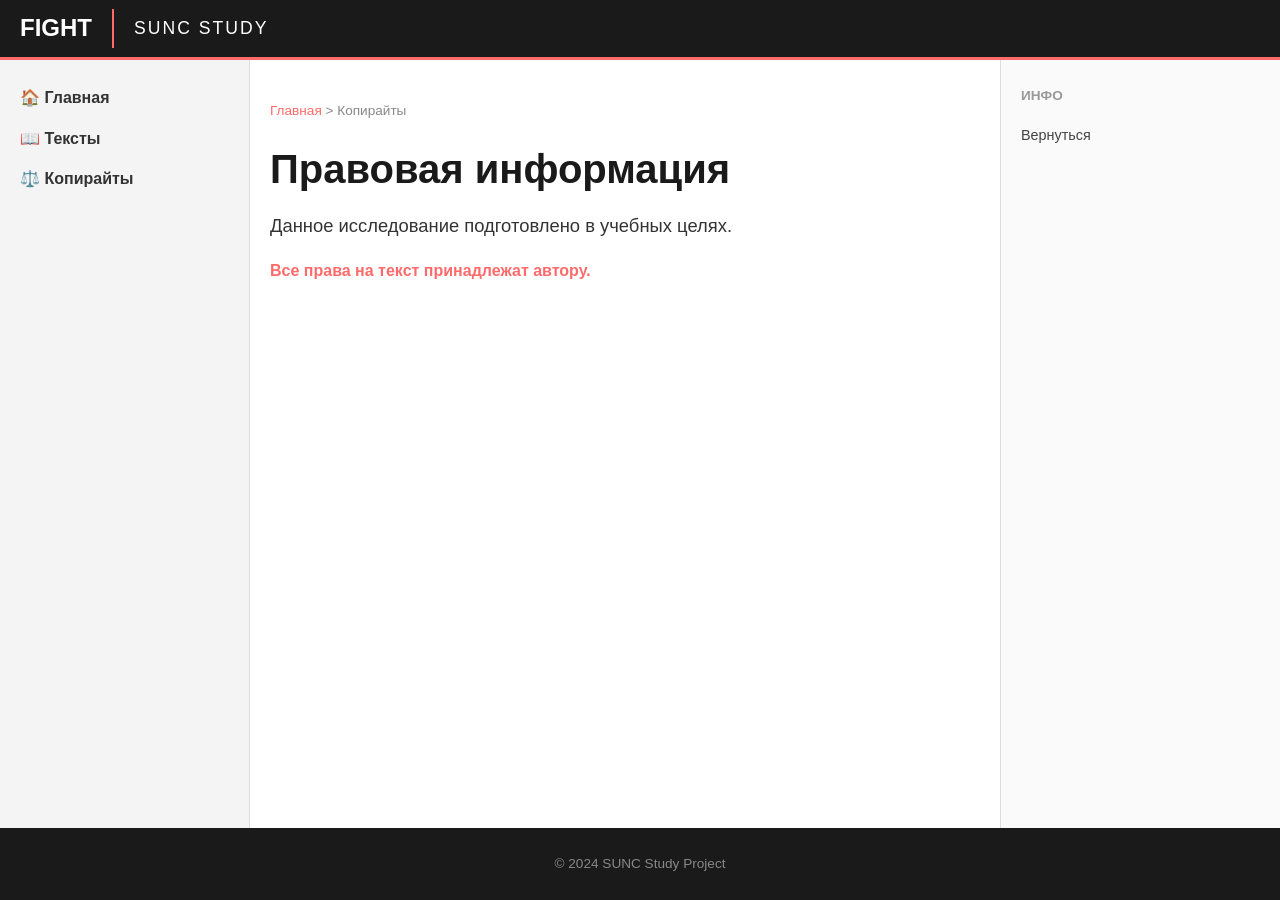
==== copyright.html @ c17f6878 "Add files via upload" ====
<!DOCTYPE html>
<html lang="ru">
<head>
    <meta charset="UTF-8">
    <title>Копирайты</title>
    <link rel="stylesheet" href="style.css">
</head>
<body>
    <header><div class="logo">FIGHT</div><div class="site-title">SUNC Study</div></header>
    <div class="main-wrapper">
        <aside class="left-menu">
            <ul>
                <li><a href="index.html">🏠 Главная</a></li>
                <li><a href="text_menu.html">📖 Тексты</a></li>
                <li><a href="copyright.html">⚖️ Копирайты</a></li>
            </ul>
        </aside>
        <main class="content-area">
            <div class="text-container">
                <div class="breadcrumbs"><a href="index.html">Главная</a> &gt; Копирайты</div>
                <h1>Правовая информация</h1>
                <p class="text-p1">Данное исследование подготовлено в учебных целях.</p>
                <p class="text-p3">Все права на текст принадлежат автору.</p>
            </div>
        </main>
        <aside class="right-nav"><h3>Инфо</h3><ul><li><a href="index.html">Вернуться</a></li></ul></aside>
    </div>
    <footer><p>© 2024 SUNC Study Project</p></footer>
</body>
</html>
---- style.css ----
* {
    margin: 0;
    padding: 0;
    box-sizing: border-box;
}

html, body {
    height: 100%;
}

body {
    font-family: 'Segoe UI', Roboto, Helvetica, Arial, sans-serif;
    line-height: 1.6;
    color: #333;
    display: flex;
    flex-direction: column;
    min-height: 100vh;
    padding-top: 60px;
}

header {
    position: fixed;
    top: 0;
    width: 100%;
    height: 60px;
    background: #1a1a1a;
    color: white;
    display: flex;
    align-items: center;
    padding: 0 20px;
    z-index: 1000;
    border-bottom: 3px solid #ff6b6b;
}

.logo {
    font-weight: bold;
    font-size: 1.5rem;
    border-right: 2px solid #ff6b6b;
    padding-right: 20px;
    margin-right: 20px;
}

.site-title {
    font-size: 1.1rem;
    text-transform: uppercase;
    letter-spacing: 2px;
}

.main-wrapper {
    display: flex;
    flex: 1;
    width: 100%;
}

.left-menu {
    width: 250px;
    flex-shrink: 0;
    background: #f4f4f4;
    border-right: 1px solid #ddd;
    padding: 25px 20px;
}

.left-menu ul { list-style: none; }
.left-menu li { margin-bottom: 15px; }
.left-menu a { text-decoration: none; color: #333; font-weight: 600; }
.left-menu a:hover { color: #ff6b6b; }

.content-area {
    flex: 1;
    padding: 40px 20px;
    display: flex;
    justify-content: center;
}

.text-container {
    max-width: 800px;
    width: 100%;
    text-align: left;
}

/* ХЛЕБНЫЕ КРОШКИ */
.breadcrumbs {
    font-size: 0.85rem;
    color: #888;
    margin-bottom: 15px;
}

.breadcrumbs a {
    color: #ff6b6b;
    text-decoration: none;
}

.content-area h1 {
    margin-bottom: 10px;
    font-size: 2.5rem;
    color: #1a1a1a;
}

.text-p1 { font-size: 1.15rem; margin-bottom: 18px; }
.text-p3 { font-weight: bold; color: #ff6b6b; margin-bottom: 18px; }

/* СТИЛЬ ДЛЯ МЕМОВ */
.meme-img {
    max-width: 100%;
    height: auto;
    display: block;
    margin: 30px auto 0 auto;
    border-radius: 12px;
    box-shadow: 0 4px 15px rgba(0,0,0,0.1);
}

.right-nav {
    width: 280px;
    flex-shrink: 0;
    background: #fafafa;
    border-left: 1px solid #ddd;
    padding: 25px 20px;
}

.right-nav h3 {
    font-size: 0.85rem;
    margin-bottom: 15px;
    text-transform: uppercase;
    color: #999;
}

.right-nav ul { list-style: none; }
.right-nav li { margin-bottom: 10px; }
.right-nav a { text-decoration: none; color: #444; font-size: 0.9rem; }
.right-nav a:hover { text-decoration: underline; }

footer {
    background: #1a1a1a;
    color: #888;
    text-align: center;
    padding: 25px;
    font-size: 0.85rem;
}

@media (max-width: 900px) {
    .main-wrapper { flex-direction: column; }
    .left-menu, .right-nav { width: 100%; border: none; }
    .left-menu { order: 2; }
    .content-area { order: 1; }
    .right-nav { order: 3; }
}
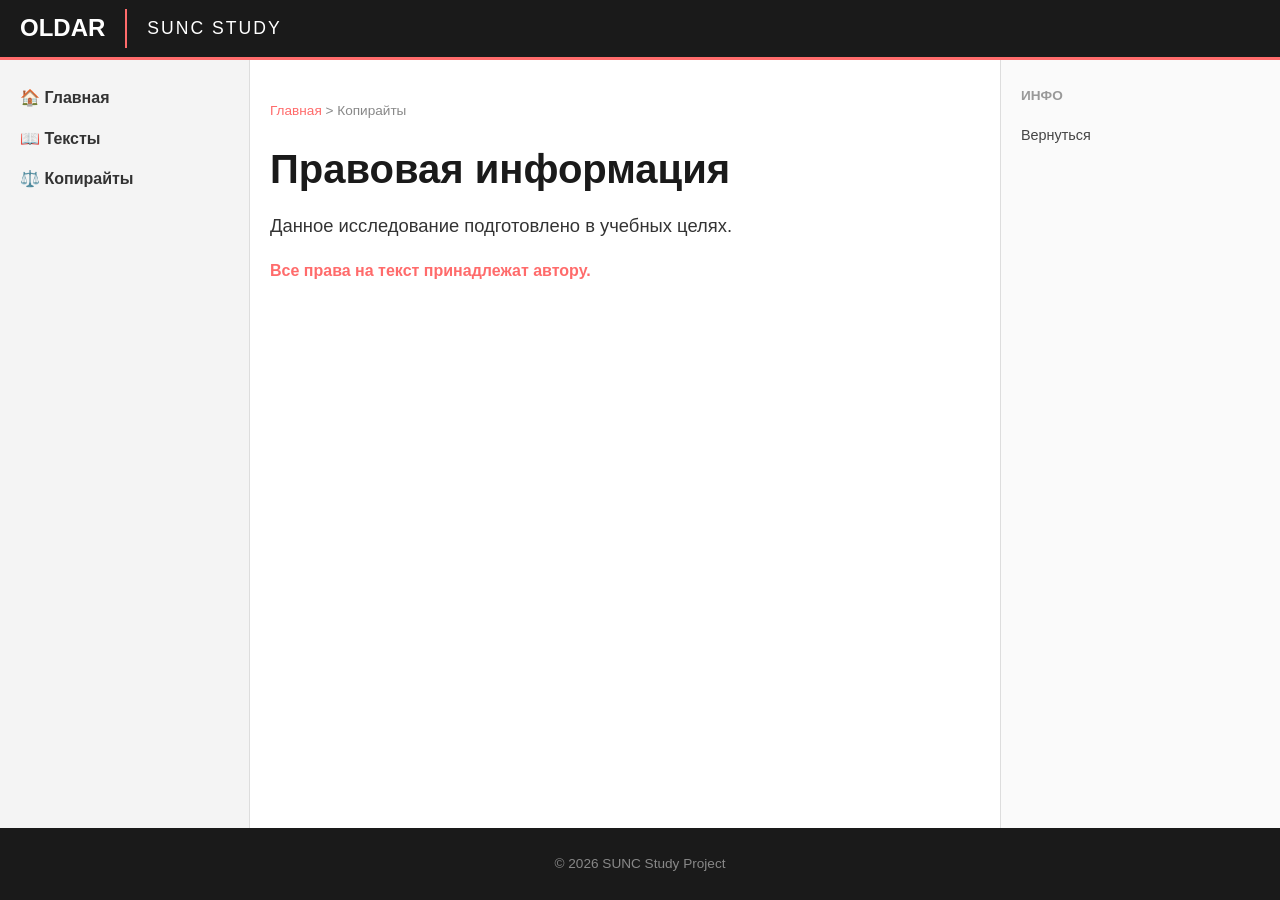
==== commit 7c2bb3f4: "Add files via upload" ====
--- a/copyright.html
+++ b/copyright.html
@@ -6,7 +6,7 @@
     <link rel="stylesheet" href="style.css">
 </head>
 <body>
-    <header><div class="logo">FIGHT</div><div class="site-title">SUNC Study</div></header>
+    <header><div class="logo">OLDAR</div><div class="site-title">SUNC Study</div></header>
     <div class="main-wrapper">
         <aside class="left-menu">
             <ul>
@@ -25,6 +25,6 @@
         </main>
         <aside class="right-nav"><h3>Инфо</h3><ul><li><a href="index.html">Вернуться</a></li></ul></aside>
     </div>
-    <footer><p>© 2024 SUNC Study Project</p></footer>
+    <footer><p>© 2026 SUNC Study Project</p></footer>
 </body>
 </html>
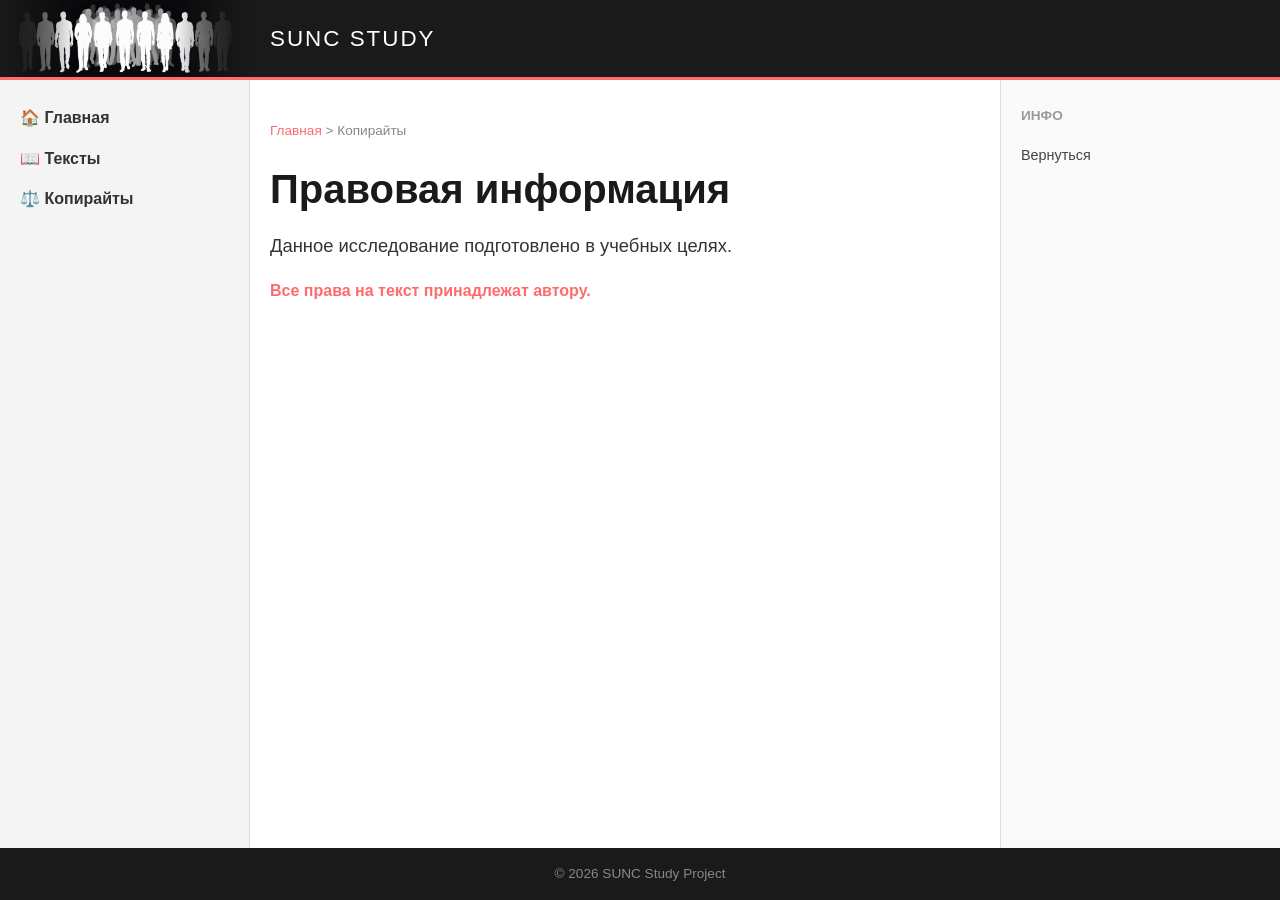
==== commit 74f02380: "meow wagner" ====
--- a/copyright.html
+++ b/copyright.html
@@ -4,9 +4,15 @@
     <meta charset="UTF-8">
     <title>Копирайты</title>
     <link rel="stylesheet" href="style.css">
+    <script src="nav.js" defer></script>
 </head>
 <body>
-    <header><div class="logo">OLDAR</div><div class="site-title">SUNC Study</div></header>
+    <header>
+        <a href="index.html" class="logo-link">
+            <img src="logo.png" alt="OLDAR" class="logo-img">
+        </a>
+        <div class="site-title">SUNC Study</div>
+    </header>
     <div class="main-wrapper">
         <aside class="left-menu">
             <ul>
--- a/style.css
+++ b/style.css
@@ -15,35 +15,52 @@
     display: flex;
     flex-direction: column;
     min-height: 100vh;
-    padding-top: 60px;
+    padding-top: 80px;
 }
 
 header {
     position: fixed;
     top: 0;
     width: 100%;
-    height: 60px;
+    height: 80px;
     background: #1a1a1a;
     color: white;
     display: flex;
     align-items: center;
-    padding: 0 20px;
+    padding: 0;
     z-index: 1000;
     border-bottom: 3px solid #ff6b6b;
 }
 
-.logo {
-    font-weight: bold;
-    font-size: 1.5rem;
-    border-right: 2px solid #ff6b6b;
-    padding-right: 20px;
-    margin-right: 20px;
+.logo-link {
+    width: 250px;
+    height: 100%;
+    flex-shrink: 0;
+    display: flex;
+    align-items: flex-end;
+    justify-content: center;
+    padding: 0;
+    margin-right: 0;
+    border-right: none;
+    text-decoration: none;
+    background: #1a1a1a;
+}
+
+.logo-img {
+    width: 100%;
+    height: 100%;
+    display: block;
+    object-fit: cover;
+    filter: invert(1);
+    mask-image: linear-gradient(to right, transparent 0%, black 30%, black 70%, transparent 100%);
+    -webkit-mask-image: linear-gradient(to right, transparent 0%, black 30%, black 70%, transparent 100%);
 }
 
 .site-title {
-    font-size: 1.1rem;
+    font-size: 1.4rem;
     text-transform: uppercase;
     letter-spacing: 2px;
+    padding-left: 20px;
 }
 
 .main-wrapper {
@@ -99,6 +116,76 @@
 .text-p1 { font-size: 1.15rem; margin-bottom: 18px; }
 .text-p3 { font-weight: bold; color: #ff6b6b; margin-bottom: 18px; }
 
+/* === СЕМАНТИЧЕСКИЕ СТИЛИ ТЕКСТА === */
+
+/* Термин — ключевое понятие */
+.term {
+    font-style: italic;
+    color: #c97a7a;
+}
+
+/* Важно — ключевой момент, выделяется цветом */
+.important {
+    color: #7b5ea7;
+    border-left: 3px solid #c4a8e0;
+    padding-left: 10px;
+}
+
+/* Ссылка — внутренняя перекрёстная ссылка */
+.ref {
+    color: #c97a7a;
+    text-decoration: none;
+    border-bottom: 1px dotted #c97a7a;
+}
+.ref:hover {
+    border-bottom-style: solid;
+}
+
+/* Внешняя ссылка — на другие ресурсы */
+.ext {
+    color: #6b9ed6;
+    text-decoration: none;
+    border-bottom: 1px dotted #6b9ed6;
+}
+.ext:hover {
+    border-bottom-style: solid;
+}
+
+/* Цитата — блок-цитата */
+.quote {
+    display: block;
+    margin: 20px 0;
+    padding: 10px 15px;
+    border-left: 2px solid #ddd;
+    font-style: italic;
+    color: #777;
+}
+
+/* Примечание — дополнительная информация */
+.note {
+    display: block;
+    margin: 20px 0;
+    padding: 10px 15px;
+    border-left: 2px solid #a8c686;
+    color: #6b8f5e;
+    font-style: italic;
+}
+
+/* Предупреждение — важное замечание */
+.warning {
+    color: #b07d3a;
+    text-decoration: underline;
+    text-decoration-color: #b07d3a;
+    text-decoration-thickness: 1px;
+}
+
+/* СНОСКА */
+.footnote {
+    color: #888;
+    vertical-align: super;
+    font-size: inherit;
+}
+
 /* СТИЛЬ ДЛЯ МЕМОВ */
 .meme-img {
     max-width: 100%;
@@ -133,7 +220,7 @@
     background: #1a1a1a;
     color: #888;
     text-align: center;
-    padding: 25px;
+    padding: 15px;
     font-size: 0.85rem;
 }
 
